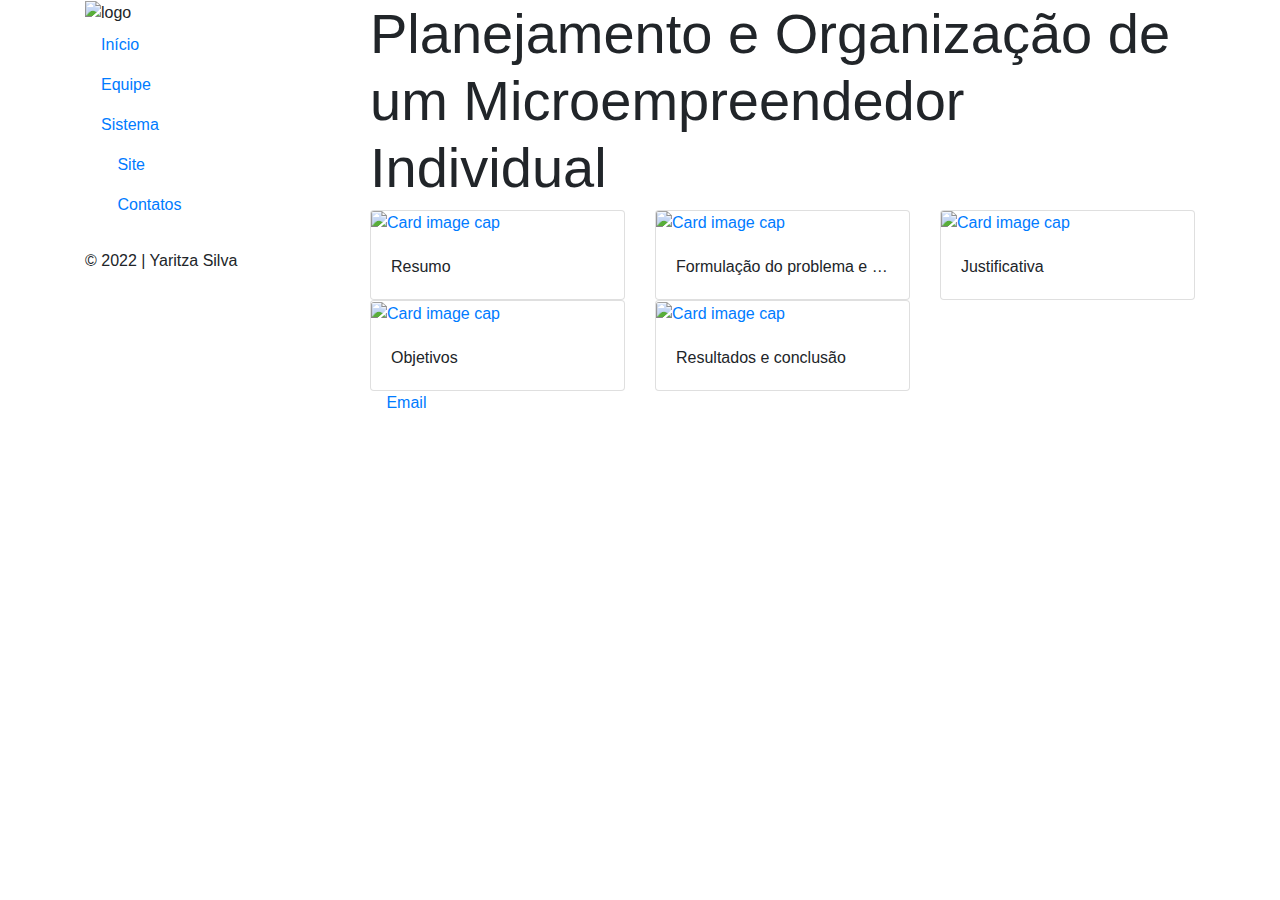
==== index.html @ 8d3f52fd "Add files via upload" ====
<!DOCTYPE html>
<html lang="pt-BR">
<head>
	<meta charset="UTF-8">
	<meta name="viewport" content="width=device-width, initial-scale=1.0">
	<link rel="stylesheet" href="https://pro.fontawesome.com/releases/v5.10.0/css/all.css" />
	<link rel="stylesheet" href="https://stackpath.bootstrapcdn.com/bootstrap/4.4.1/css/bootstrap.min.css">
	<link rel="stylesheet" href="css/style.css">

	<title>Aquamarine</title>
</head>
<body onload="preloader()">
	<div id="preloader">
		<div class="lds-ripple">
			<div></div>
			<div></div>
		</div>
	</div>
	<div class="container" id="wrapper">
		<div class="row">
			<div class="col-md-3" id="sidebar">
				<div class="logo">
					<img src="img/aqua_lgo.jpg" alt="logo">
				</div>
				<ul class="nav flex-column">
					<li class="nav-item">						 
						<a class="nav-link active" href="index.html"><i class="fa-solid fa-house"></i> Início</a>
					</li>
					<li class="nav-item">						 
						<a class="nav-link" href="equipe.html"><i class="fa-solid fa-users-line"></i> Equipe</a>
					</li>
					<li class="nav-item">
						<a class="nav-link" href="sistema.html"><i class="fa-solid fa-computer"></i> Sistema</a>
					</li>
					<li class="nav-item">
						<a class="nav-link" href="site.html"><i class="fa-solid fa-laptop-code"></i> Site</a>
					</li>
					<li class="nav-item">
						<a class="nav-link" href="contatos.html"><i class="fa-solid fa-envelope"></i> Contatos</a>
					</li>
				</ul>
				<i class="far fa-ellipsis-v"></i>
				<div class="copyright">
					<p>&copy; 2022 | Yaritza Silva</p>
				</div>
			</div>
			<div class="col-md-9">
				<div id="main-area">
					<div class="content-section">
						<div class="section-heading">
							<h2 class="display-4">Planejamento e Organização de um Microempreendedor Individual</h2>
						</div>						
						<div class="row">
							<div class="col-md-4">
								<div class="card" style="width: 100%;">
									<a href="resumo.html">
										<img class="card-img-top" src="img/background.jpg" alt="Card image cap">
									</a>
									<div class="card-body">
										<p class="card-text text-truncate">Resumo</p>
								  	</div>
								</div>
							</div>
							<div class="col-md-4">
								<div class="card" style="width: 100%;">
									<a href="problema.html">
										<img class="card-img-top" src="img/background.jpg" alt="Card image cap">
									</a>
									<div class="card-body">
										<p class="card-text text-truncate">Formulação do problema e hipóteses</p>
								  	</div>
								</div>
							</div>
							<div class="col-md-4">
								<div class="card" style="width: 100%;">
									<a href="justificativa.html">
										<img class="card-img-top" src="img/background.jpg" alt="Card image cap">
									</a>
									<div class="card-body">
										<p class="card-text text-truncate">Justificativa</p>
								  	</div>
								</div>
							</div>
							<div class="col-md-4">
								<div class="card" style="width: 100%;">
									<a href="objetivos.html">
										<img class="card-img-top" src="img/background.jpg" alt="Card image cap">
									</a>
									<div class="card-body">
										<p class="card-text text-truncate">Objetivos</p>
								  	</div>
								</div>
							</div>
							<div class="col-md-4">
								<div class="card" style="width: 100%;">
									<a href="conclusão.html">
										<img class="card-img-top" src="img/background.jpg" alt="Card image cap">
									</a>
									<div class="card-body">
										<p class="card-text text-truncate">Resultados e conclusão</p>
								  	</div>
								</div>
							</div>
						</div>
					</div> <!-- Content Section End -->
					<div class="footer">
						<div class="row">													
							<div class="col-lg-4 col-md-12 order-lg-2"></div>
							<div class="col-lg-8 col-md-12 order-lg-1 social-links">
								<div class="social-links">
									<a href="mailto:aquamarineconsultorias@gmail.com">
										<i class="fa-solid fa-envelope"></i> Email
									</a>
								</div>								
							</div>	
						</div>
					</div>
				</div>
			</div>
		</div>
	</div>	

	<!-- JS Script Files -->
	<script src="https://kit.fontawesome.com/11e64fd663.js" crossorigin="anonymous"></script>
	<script src="https://ajax.googleapis.com/ajax/libs/jquery/3.5.1/jquery.min.js"></script>
	<script src="https://cdnjs.cloudflare.com/ajax/libs/popper.js/1.12.9/umd/popper.min.js" integrity="sha384-ApNbgh9B+Y1QKtv3Rn7W3mgPxhU9K/ScQsAP7hUibX39j7fakFPskvXusvfa0b4Q" crossorigin="anonymous"></script>
	<script src="https://stackpath.bootstrapcdn.com/bootstrap/4.4.1/js/bootstrap.min.js" integrity="sha384-wfSDF2E50Y2D1uUdj0O3uMBJnjuUD4Ih7YwaYd1iqfktj0Uod8GCExl3Og8ifwB6" crossorigin="anonymous"></script>
	<script type="text/javascript" src="js/custom-function.js"></script>
</body>
</html>
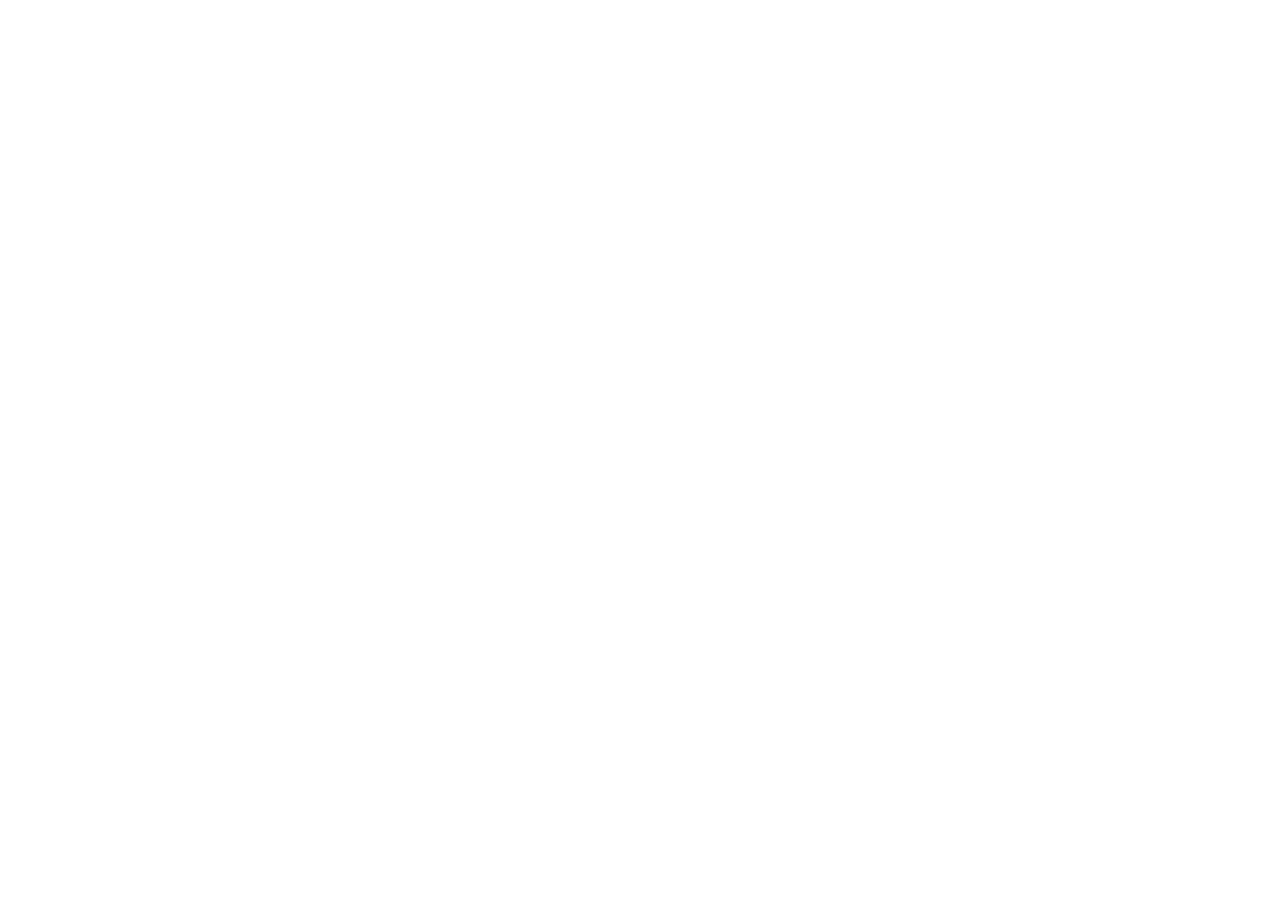
==== commit 16be1c4c: "adicionando perfis" ====
--- a/index.html
+++ b/index.html
@@ -1,5 +1,6 @@
 <!DOCTYPE html>
 <html lang="pt-BR">
+
 <head>
 	<meta charset="UTF-8">
 	<meta name="viewport" content="width=device-width, initial-scale=1.0">
@@ -9,6 +10,7 @@
 
 	<title>Aquamarine</title>
 </head>
+
 <body onload="preloader()">
 	<div id="preloader">
 		<div class="lds-ripple">
@@ -23,10 +25,10 @@
 					<img src="img/aqua_lgo.jpg" alt="logo">
 				</div>
 				<ul class="nav flex-column">
-					<li class="nav-item">						 
+					<li class="nav-item">
 						<a class="nav-link active" href="index.html"><i class="fa-solid fa-house"></i> Início</a>
 					</li>
-					<li class="nav-item">						 
+					<li class="nav-item">
 						<a class="nav-link" href="equipe.html"><i class="fa-solid fa-users-line"></i> Equipe</a>
 					</li>
 					<li class="nav-item">
@@ -49,7 +51,7 @@
 					<div class="content-section">
 						<div class="section-heading">
 							<h2 class="display-4">Planejamento e Organização de um Microempreendedor Individual</h2>
-						</div>						
+						</div>
 						<div class="row">
 							<div class="col-md-4">
 								<div class="card" style="width: 100%;">
@@ -58,7 +60,7 @@
 									</a>
 									<div class="card-body">
 										<p class="card-text text-truncate">Resumo</p>
-								  	</div>
+									</div>
 								</div>
 							</div>
 							<div class="col-md-4">
@@ -68,7 +70,7 @@
 									</a>
 									<div class="card-body">
 										<p class="card-text text-truncate">Formulação do problema e hipóteses</p>
-								  	</div>
+									</div>
 								</div>
 							</div>
 							<div class="col-md-4">
@@ -78,7 +80,7 @@
 									</a>
 									<div class="card-body">
 										<p class="card-text text-truncate">Justificativa</p>
-								  	</div>
+									</div>
 								</div>
 							</div>
 							<div class="col-md-4">
@@ -88,43 +90,48 @@
 									</a>
 									<div class="card-body">
 										<p class="card-text text-truncate">Objetivos</p>
-								  	</div>
+									</div>
 								</div>
 							</div>
 							<div class="col-md-4">
 								<div class="card" style="width: 100%;">
-									<a href="conclusão.html">
+									<a href="conclusao.html">
 										<img class="card-img-top" src="img/background.jpg" alt="Card image cap">
 									</a>
 									<div class="card-body">
 										<p class="card-text text-truncate">Resultados e conclusão</p>
-								  	</div>
+									</div>
 								</div>
 							</div>
 						</div>
 					</div> <!-- Content Section End -->
 					<div class="footer">
-						<div class="row">													
+						<div class="row">
 							<div class="col-lg-4 col-md-12 order-lg-2"></div>
 							<div class="col-lg-8 col-md-12 order-lg-1 social-links">
 								<div class="social-links">
 									<a href="mailto:aquamarineconsultorias@gmail.com">
 										<i class="fa-solid fa-envelope"></i> Email
 									</a>
-								</div>								
-							</div>	
+								</div>
+							</div>
 						</div>
 					</div>
 				</div>
 			</div>
 		</div>
-	</div>	
+	</div>
 
 	<!-- JS Script Files -->
 	<script src="https://kit.fontawesome.com/11e64fd663.js" crossorigin="anonymous"></script>
 	<script src="https://ajax.googleapis.com/ajax/libs/jquery/3.5.1/jquery.min.js"></script>
-	<script src="https://cdnjs.cloudflare.com/ajax/libs/popper.js/1.12.9/umd/popper.min.js" integrity="sha384-ApNbgh9B+Y1QKtv3Rn7W3mgPxhU9K/ScQsAP7hUibX39j7fakFPskvXusvfa0b4Q" crossorigin="anonymous"></script>
-	<script src="https://stackpath.bootstrapcdn.com/bootstrap/4.4.1/js/bootstrap.min.js" integrity="sha384-wfSDF2E50Y2D1uUdj0O3uMBJnjuUD4Ih7YwaYd1iqfktj0Uod8GCExl3Og8ifwB6" crossorigin="anonymous"></script>
+	<script src="https://cdnjs.cloudflare.com/ajax/libs/popper.js/1.12.9/umd/popper.min.js"
+		integrity="sha384-ApNbgh9B+Y1QKtv3Rn7W3mgPxhU9K/ScQsAP7hUibX39j7fakFPskvXusvfa0b4Q"
+		crossorigin="anonymous"></script>
+	<script src="https://stackpath.bootstrapcdn.com/bootstrap/4.4.1/js/bootstrap.min.js"
+		integrity="sha384-wfSDF2E50Y2D1uUdj0O3uMBJnjuUD4Ih7YwaYd1iqfktj0Uod8GCExl3Og8ifwB6"
+		crossorigin="anonymous"></script>
 	<script type="text/javascript" src="js/custom-function.js"></script>
 </body>
+
 </html>--- a/css/style.css
+++ b/css/style.css
@@ -0,0 +1,637 @@
+:root{
+	--main-color: rgba(14, 70, 75, 0.377);
+	--secondary-color: rgba(0, 46, 73, 0.5);
+	--shadow-color: rgb(255, 255, 255);
+	--white-lit-color: rgba(255, 255, 255, 0.397);
+	--white-color: #fff;
+}
+body{
+	background: url(../img/background.jpg) no-repeat;
+	background-size: cover;
+	letter-spacing: 0.2px;
+}
+/* PreLoeader Style */
+.lds-ripple {
+  display: inline-block;
+  position: relative;
+  width: 80px;
+  height: 80px;
+}
+.lds-ripple div {
+  position: absolute;
+  border: 4px solid #fff;
+  opacity: 1;
+  border-radius: 50%;
+  animation: lds-ripple 1s cubic-bezier(0, 0.2, 0.8, 1) infinite;
+}
+.lds-ripple div:nth-child(2) {
+  animation-delay: -0.5s;
+}
+@keyframes lds-ripple {
+  0% {
+    top: 36px;
+    left: 36px;
+    width: 0;
+    height: 0;
+    opacity: 1;
+  }
+  100% {
+    top: 0px;
+    left: 0px;
+    width: 72px;
+    height: 72px;
+    opacity: 0;
+  }
+}
+#preloader{
+	width: 100vw;
+	height: 100vh;
+	position: fixed;
+	background-color: var(--shadow-color);
+	top: 50%;
+	left: 50%;
+	transform: translate(-50%, -50%);
+	z-index: 2;
+	display: flex;
+	justify-content: center;
+	align-items: center;
+}
+/* PreLoeader Style End */
+.btn-primary{
+	background-color: var(--secondary-color);
+	border-color: var(--main-color);
+}
+.btn-primary:hover{
+	background-color: var(--main-color);
+	border-color: var(--secondary-color);
+}
+.social-links a:hover > .fa-facebook{
+	color: #3b5998;
+}
+.social-links a:hover > .fa-youtube{
+	color: #ff0000;
+}
+.social-links a:hover > .fa-pinterest{
+	color: #cb2027;
+}
+.fa-ellipsis-v{
+	position: absolute;
+	top: 20px;
+	right: 20px;
+	visibility: hidden;
+}
+#wrapper{
+	width: 100%;
+	height: calc(100vh - 40px);
+	margin: 20px auto;
+	border-radius: 20px;
+	background-color: var(--main-color);
+	backdrop-filter: blur(5px);
+	--webkit-backdrop-filter: blur(5px);
+	overflow: hidden;
+}
+/* SIDEBAE STYLE */
+#wrapper #sidebar{
+	color: var(--white-color);
+	height: calc(100vh - 40px);
+	padding: 60px 20px;
+	box-sizing: border-box;
+	border-radius: 20px 0px 0px 20px;
+	background-color: var(--secondary-color);
+	text-align: center;
+	position: relative;
+}
+#wrapper #sidebar:before{
+	content: "";
+	width: 2%;
+	height: 100%;
+	right: -2px;
+	top: 0;
+	position: absolute;
+	background-color: var(--shadow-color);
+	z-index: -1;
+	filter: blur(8px);
+}
+#wrapper #sidebar .logo{
+	width: 100px;
+	height: 100px;
+	margin: 0 auto 50px auto;
+	padding: 5px;
+	border: 1px solid var(--secondary-color);
+	border-radius: 50%;
+	background-color: var(--white-lit-color);
+	box-shadow: 0 0 1px 5px var(--shadow-color);
+}
+#wrapper #sidebar .logo img{
+	width: 100%;
+	height: 100%;
+	border-radius: 50%;
+
+}
+#wrapper #sidebar a{
+	width: 80%;
+	font-size: 14px;
+	color: var(--white-color);
+	border: 1px solid transparent;
+	padding: 5px 15px;
+	display: flex;
+	justify-content: space-between;
+	align-items: center;
+	margin: 0 auto 20px auto;
+	border-radius: 15px;
+	background-color: transparent;
+	box-shadow: 0 0 1px transparent;
+	text-transform: uppercase;
+	transition: 0.5s;
+	position: relative;
+}
+#wrapper #sidebar a:before{
+	content: "";
+	width: 8%;
+	height: 100%;
+	position: absolute;
+	top: 0;
+	left: 0;
+	background-color: rgba(255,255,255,0);
+	transform: rotate(15deg);
+	transition: 0.5s;
+	border-radius: 15px;
+	z-index: -1;
+	filter: blur(3px);
+}
+#wrapper #sidebar a:hover:before{
+	left: 100%;
+	width: 0;
+	background-color: var(--white-lit-color);
+	opacity: 1;
+}
+#wrapper #sidebar a:hover, #wrapper #sidebar .active{
+	border: 1px solid var(--main-color);
+	background-color: var(--white-lit-color);
+	box-shadow: 0 0 1px 5px var(--shadow-color);
+}
+#wrapper #sidebar a i{
+	margin-right: 10px;
+}
+.copyright{
+	width: calc(100% - 40px);
+	position: absolute; 
+	bottom: 0;
+}
+.copyright p{
+	font-size: 14px;
+}
+/* MAIN AREA STYLE */
+#wrapper #main-area{
+	height: calc(100% - 40px);
+	padding: 10px 20px;
+	margin: 20px 5px;
+	box-sizing: border-box;
+	border-right: 2px solid var(--main-color);
+	border-top: 2px solid var(--main-color);
+	border-bottom: 2px solid var(--main-color);
+	border-radius: 20px;
+}
+#wrapper #main-area .header-section{
+	margin-bottom: 20px;
+}
+#wrapper #main-area .header-section.single{
+	margin-bottom: 20px;
+}
+#wrapper #main-area .header-section a,
+#wrapper #main-area .header-section .dropdown-menu a{
+	font-size: 14px;
+	color: var(--white-color);
+	border-bottom: 1px solid transparent; 
+	padding: 5px 15px;
+	margin-top: 15px;
+	margin-bottom: 15px;
+	border-radius: 15px;
+	text-transform: uppercase;
+	transition: 0.5s;
+}
+#wrapper #main-area .header-section a:hover,
+#wrapper #main-area .header-section .dropdown-menu a.dropdown-item:hover{
+	border-bottom: 1px solid var(--main-color); 
+	background-color: transparent;
+}
+#wrapper #main-area .header-section .dropdown-menu{
+	background-color: var(--secondary-color);
+	backdrop-filter: blur(2px);
+}
+#wrapper #main-area .header-section .search-box{
+	padding: 0;
+	box-shadow: 0 0 15px 5px var(--shadow-color); 
+}
+#wrapper #main-area input,
+#wrapper #main-area textarea{
+	color: var(--white-color);
+	background: transparent;
+	border: 1px solid var(--main-color);
+}
+#wrapper #main-area input::placeholder{
+	color: var(--secondary-color);
+}
+#wrapper #main-area .header-section #searchPrepend{
+	color: var(--white-color);
+	background-color: var(--secondary-color);
+	border-radius: 0 .25rem .25rem 0;
+	border: 0;
+	padding: 10px;
+}
+#wrapper #main-area .content-section .section-heading{
+	display: flex;
+	justify-content: space-between;
+	align-items: center;
+	margin-bottom: 40px;
+}
+#wrapper #main-area .content-section .section-heading.single{
+	margin-bottom: 20px;	
+}
+#wrapper #main-area .content-section .section-heading a{
+	color: var(--white-color);
+	font-size: 14px;
+}
+#wrapper #main-area .content-section.single,
+#wrapper #main-area .content-section.contact{
+	margin-top: 20px;
+}
+#wrapper #main-area .content-section.single .related-video{
+	display: flex;
+	justify-content: space-between;
+	align-items: center;
+	position: relative;
+	margin: 15px auto;
+}
+#wrapper #main-area .content-section.single .related-video .vid-date{
+	color: var(--white-lit-color);
+	font-size: 12px;
+	position: absolute;
+	left: 90px;
+	top: 30px;
+}
+#wrapper #main-area .content-section.single .card-title,
+#wrapper #main-area .content-section.about .card-title,
+#wrapper #main-area .content-section.contact .card-title{
+	color: var(--white-color);
+}
+#wrapper #main-area .content-section.single .card-text{
+	margin-left: 10px;
+}
+#wrapper #main-area .content-section .card-body{
+	padding: 8px 15px;
+}
+#wrapper #main-area .content-section.single .section-description,
+#wrapper #main-area .content-section.contact .section-description{
+	margin-top: 20px;
+}
+#wrapper #main-area .content-section .card{
+	background-color: transparent;
+	box-shadow: 0 0 10px 3px var(--shadow-color);
+	cursor: pointer;
+	transition: 0.5s;
+	margin-bottom: 10px;
+}
+#wrapper #main-area .content-section .card:hover{
+	box-shadow: 0 0 15px 5px var(--shadow-color);
+}
+#wrapper #main-area .content-section .card:before{
+	content: "";
+	width: 10%;
+	height: 100%;
+	position: absolute;
+	top: 0;
+	left: 10px;
+	background-color: rgba(255,255,255,0);
+	transition: 0.5s;
+	border-radius: 10px;
+	filter: blur(5px);
+	transform: rotate(15deg);
+}
+#wrapper #main-area .content-section .card:hover:before{
+	left: 90%;
+	width: 0;
+	background-color: var(--white-lit-color);
+	opacity: 1;
+}
+#wrapper #main-area .content-section h2{
+	font-size: 24px;
+	color: var(--white-color);
+}
+#wrapper #main-area .content-section p{
+	font-size: 14px;
+	color: var(--white-color);
+}
+#wrapper #main-area .content-section .jumbotron{
+	background-color: transparent;
+	box-shadow: 0 0 5px 2px var(--shadow-color);
+	color: var(--white-lit-color);
+}
+#wrapper #main-area .footer{
+	width: calc(100% - 70px);
+	position: absolute;
+	bottom: 30px;
+}
+#wrapper #main-area .footer .social-links{
+	width: 100%;
+	margin: 0 auto;
+}
+#wrapper #main-area .footer .social-links a{
+	font-size: 14px;
+	color: var(--white-color);
+	margin-right: 20px;
+	text-decoration: none;
+}
+#wrapper #main-area .footer .pagination{
+	float: right;
+	margin-right: 10px;
+}
+#wrapper #main-area .footer .pagination ul{
+	display: flex;
+	justify-content: space-between;
+	align-items: center;
+	margin: unset;
+}
+#wrapper #main-area .footer .pagination ul li{
+	margin-right: 5px;
+	list-style: none;
+}
+#wrapper #main-area .footer .pagination ul li a{
+	font-size: 14px;
+	color: var(--white-color);
+	border-radius: 3px;
+	border: 1px solid var(--secondary-color);
+	padding: 2px 8px;
+	text-decoration: none;
+	transition: 0.5s;
+}
+#wrapper #main-area .footer .pagination ul li a:hover,
+#wrapper #main-area .footer .pagination .active{
+	border: 1px solid transparent;
+	background-color: var(--main-color);
+}
+#wrapper #main-area .header-section.category{
+	display: flex;
+	justify-content: space-between;
+	align-items: center;
+	margin-bottom: unset;
+}
+#wrapper #main-area .header-section.category .category-heading h2{
+	font-size: 24px;
+	color: var(--white-color);
+}
+#wrapper #main-area .content-section.contact img{
+	width: 80px;
+	height: 80px;
+	object-fit: cover;
+	border-radius: 50%;
+	border: 1px solid var(--white-lit-color);
+	margin-bottom: 20px;
+	padding: 5px;
+}
+#wrapper #main-area .content-section.contact .card{
+	padding: 10px 20px;
+}
+#wrapper #main-area .content-section.contact .card form{
+	margin-bottom: 20px;
+	margin-top: 15px;
+	color: var(--white-lit-color);
+}
+#wrapper #main-area .content-section .carousel .carousel-indicators{
+	bottom: -50px;
+}
+#wrapper #main-area .content-section .carousel h5{
+	font-size: 14px;
+	color: var(--white-color);
+}
+
+.texto {
+	margin-bottom: 20px;
+	margin-top: 60px;
+	color: #fff;
+}
+@media only screen and (min-width: 320px) and (max-width: 520px){
+	#wrapper{
+		width: 100%;
+		height: auto;
+		margin:auto;
+		overflow: auto;
+		border-radius: unset;
+	}
+	#wrapper #sidebar{
+		width: 100%;
+		height: 140px;
+		padding: 20px;
+		overflow: hidden;
+		transition: 0.5s;
+		border-radius: 0px 0px 20px 20px;
+	}
+	.menu-height{
+		height: auto !important;
+		transition: height 0.5s;
+	}
+	#wrapper #sidebar .logo{
+		margin-bottom: 30px;
+	}
+	.nav{
+		display: flex;
+		justify-content: space-between;
+		align-items: center;
+	}
+	#wrapper #sidebar a {
+		width: unset !important;
+		margin-bottom: 10px;
+	}
+	#wrapper #sidebar a:hover, 
+	#wrapper #sidebar .active{
+		border: unset !important;
+	}
+	.copyright{
+		position: unset;
+		width: unset;
+	}
+	.copyright p{
+		margin-top: 15px;
+	}
+	.fa-ellipsis-v{
+		visibility: visible;
+	}
+	#wrapper #main-area{
+		border: 1px solid var(--main-color);
+	}
+	#wrapper #main-area .header-section{
+		margin-bottom: 20px;
+	}
+	#wrapper #main-area .header-section a, 
+	#wrapper #main-area .header-section .dropdown-menu a{
+		font-size: 12px;
+		margin: 5px;
+	}
+	#wrapper #main-area .footer {
+	    position: unset;
+	    margin-top: 10px;
+	    width: unset;
+	    text-align: center;
+	}
+	#wrapper #main-area .footer .social-links{
+	    display: flex;
+	    flex-direction: column;
+	    justify-content: center;
+	}
+	#wrapper #main-area .footer .social-links a{
+		font-size: 12px;
+		margin-bottom: 8px;
+		margin-right: unset;
+	}
+	#wrapper #main-area .footer .pagination{
+		float: unset;
+		margin-right: unset;
+		margin-top: 10px;
+		margin-bottom: 20px;
+	}
+	#wrapper #main-area .footer .pagination ul{
+		padding: unset;
+		margin: 0 auto;
+	}
+	#wrapper #main-area .footer .pagination ul li a {
+		font-size: 12px;
+	}
+	#wrapper #main-area .header-section.category .category-heading h2{
+		font-size: 18px;
+		text-align: center;
+		margin-top: 20px;
+		margin-bottom: 20px;
+	}
+	.carousel{
+		margin-bottom: 50px;
+	}
+	#wrapper #main-area .content-section.single .section-description{
+		text-align: justify;
+	}
+	#wrapper #main-area .content-section.contact .card-body{
+		padding: 0.75rem;
+	}
+	#wrapper #main-area .content-section.contact .card-body p{
+		font-size: 12px;
+	}
+}
+@media only screen and (min-width: 768px) and (max-width: 920px){
+	#wrapper #sidebar a {
+		font-size: 12px;
+	}
+	#wrapper #main-area{
+		padding: 10px;
+	}
+	#wrapper #main-area .header-section{
+		margin-bottom: 30px;
+	}
+	#wrapper #main-area .header-section a, 
+	#wrapper #main-area .header-section .dropdown-menu a{
+		font-size: 12px;
+	}
+	#wrapper #main-area .footer {
+	    margin-top: 10px;
+	    text-align: center;
+	}
+	#wrapper #main-area .footer .social-links a{
+		font-size: 12px;
+	}
+	#wrapper #main-area .header-section.category .category-heading h2{
+		font-size: 18px;
+		margin-bottom: 20px;
+	}
+	#wrapper #main-area .content-section .section-heading{
+		margin-bottom: 20px;
+	}
+	#wrapper #main-area .content-section .card-body{
+		padding: 0.75rem;
+	}
+	#wrapper #main-area .content-section .card-body p{
+		font-size: 12px;
+	}
+	#wrapper #main-area .footer .pagination{
+		float: unset;
+		margin-right: unset;
+		margin-top: 15px;
+		margin-bottom: 15px;
+	}
+	#wrapper #main-area .footer .pagination ul{
+		padding: unset;
+		margin: 0 auto;
+	}
+	#wrapper #main-area .footer .pagination ul li a {
+		font-size: 12px;
+	}
+	#wrapper #main-area .content-section.contact .card{
+		padding: 8px;
+	}
+	#wrapper #main-area .content-section.contact .card-title{
+		font-size: 16px;
+	}
+	#wrapper #main-area .content-section.contact .section-description{
+		display: none;
+	}
+	#wrapper #main-area .content-section.single .related-video{
+		display: block;
+		text-align: center;
+		margin: 5px auto;
+	}
+	#wrapper #main-area .content-section.single .section-description p{
+		margin-bottom: 10px;
+	}
+}
+@media only screen and (max-width: 1024px){
+	#wrapper #sidebar a {
+		width: unset;
+		font-size: 12px;
+	}
+	#wrapper #main-area{
+		padding: 10px;
+	}
+	#wrapper #main-area .header-section{
+		margin-bottom: 30px;
+	}
+	#wrapper #main-area .header-section a, 
+	#wrapper #main-area .header-section .dropdown-menu a{
+		font-size: 12px;
+	}
+	#wrapper #main-area .footer {
+	    margin-top: 10px;
+	    text-align: center;
+	}
+	#wrapper #main-area .footer .social-links a{
+		font-size: 12px;
+	}
+	#wrapper #main-area .header-section.category .category-heading h2{
+		font-size: 18px;
+	}
+	#wrapper #main-area .content-section .section-heading{
+		margin-bottom: 20px;
+	}
+	#wrapper #main-area .content-section .card-body{
+		padding: 0.75rem;
+	}
+	#wrapper #main-area .content-section .card-body p{
+		font-size: 12px;
+	}
+	#wrapper #main-area .footer .social-links a{
+		font-size: 10px;
+	}
+	
+	#wrapper #main-area .footer .pagination ul li a {
+		font-size: 12px;
+	}
+	#wrapper #main-area .content-section.contact .card{
+		padding: 15px;
+	}
+	#wrapper #main-area .content-section.contact .card-title{
+		font-size: 16px;
+	}
+	#wrapper #main-area .content-section.contact .section-description{
+		display: none;
+		margin-top: 10px;
+	}
+	#wrapper #main-area .content-section.single .section-description{
+		margin-top: 5px;
+	}
+}